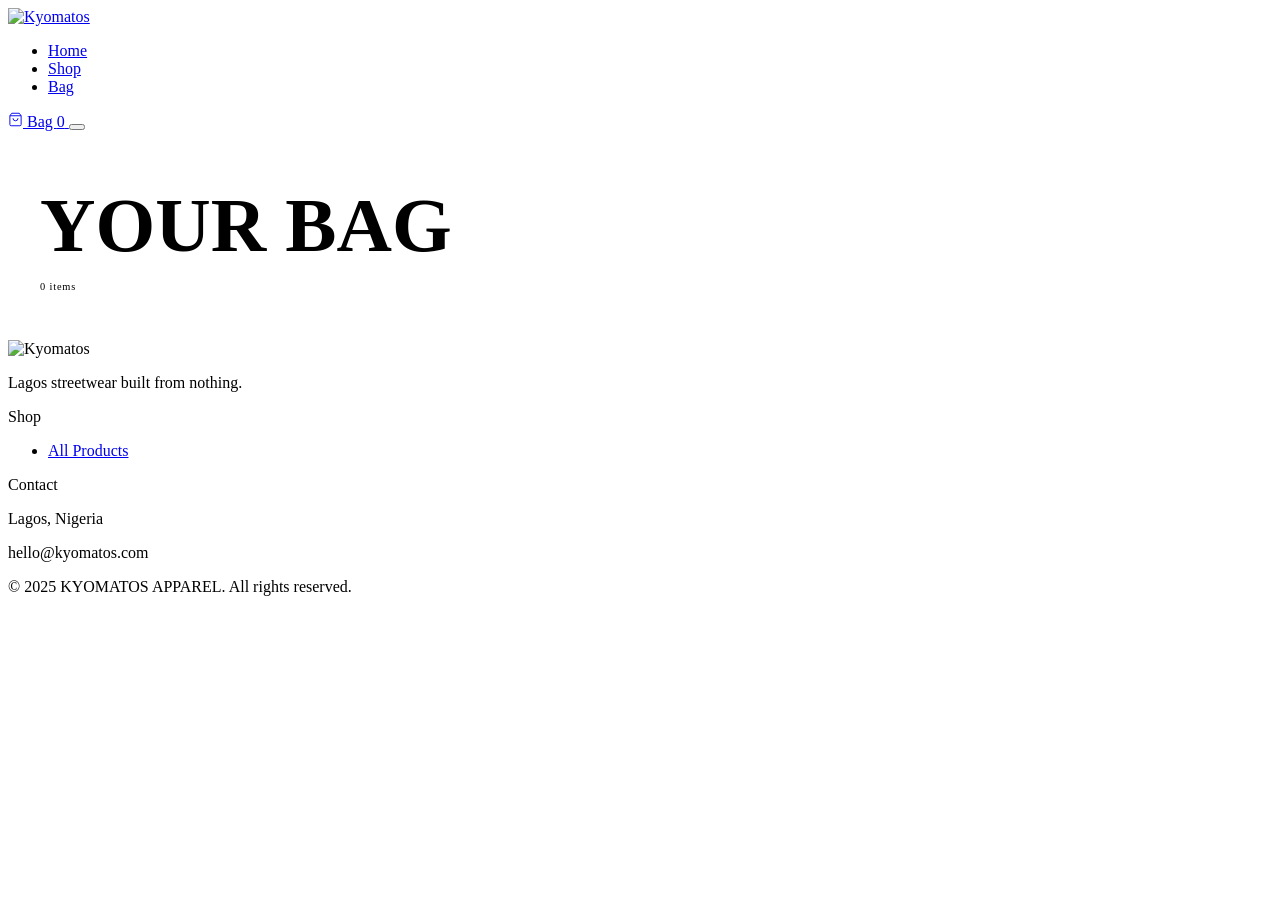
==== cart.html @ 2486b08d "Add files via upload" ====
<!DOCTYPE html>
<html lang="en">
<head>
  <meta charset="UTF-8"/>
  <meta name="viewport" content="width=device-width, initial-scale=1.0"/>
  <title>Your Bag — KYOMATOS APPAREL</title>
  <link rel="stylesheet" href="css/styles.css"/>
  <style>
    .cart-page { padding: calc(var(--nav-h) + 3rem) 3rem 5rem; max-width:1200px; margin:0 auto; }
    .cart-page-title { font-family:var(--display); font-size:clamp(2.5rem,6vw,5rem); text-transform:uppercase; margin-bottom:0.25rem; }
    .cart-page-sub { font-family:var(--mono); font-size:0.65rem; color:var(--muted); margin-bottom:3rem; letter-spacing:0.08em; }
    .checkout-section-label { font-family:var(--mono); font-size:0.58rem; font-weight:700; letter-spacing:0.25em; text-transform:uppercase; color:var(--muted); margin:1.5rem 0 1rem; border-top:1px solid var(--border); padding-top:1.5rem; }
    @media (max-width:1024px) { .cart-page { padding:calc(var(--nav-h) + 2rem) 1.5rem 4rem; } }
  </style>
</head>
<body>

<nav class="navbar">
  <a href="index.html" class="nav-logo"><img src="images/logo-white.png" alt="Kyomatos"/></a>
  <ul class="nav-links">
    <li><a href="index.html">Home</a></li>
    <li><a href="products.html">Shop</a></li>
    <li><a href="cart.html" class="active">Bag</a></li>
  </ul>
  <div class="nav-actions">
    <a href="cart.html" class="cart-btn">
      <svg width="15" height="15" fill="none" stroke="currentColor" stroke-width="1.5" viewBox="0 0 24 24"><path d="M6 2L3 6v14a2 2 0 002 2h14a2 2 0 002-2V6l-3-4z"/><line x1="3" y1="6" x2="21" y2="6"/><path d="M16 10a4 4 0 01-8 0"/></svg>
      Bag <span class="cart-count">0</span>
    </a>
    <button class="hamburger"><span></span><span></span><span></span></button>
  </div>
</nav>

<div class="cart-page">
  <h1 class="cart-page-title">Your Bag</h1>
  <p class="cart-page-sub" id="cart-sub">0 items</p>

  <!-- Empty -->
  <div id="empty-cart" class="empty-state" style="display:none;">
    <h3>Bag is Empty</h3>
    <p>Nothing in here yet — go cop something.</p>
    <a href="products.html" class="btn btn-red" style="margin-top:1.5rem;">Shop the Drop</a>
  </div>

  <!-- Cart layout -->
  <div class="cart-layout" id="cart-layout" style="display:none;">
    <!-- Items -->
    <div>
      <div id="cart-items"></div>
      <div style="margin-top:2rem;">
        <a href="products.html" class="btn btn-outline" style="font-size:0.6rem;">← Keep Shopping</a>
      </div>
    </div>

    <!-- Summary + Checkout -->
    <div class="order-summary">
      <h2 class="order-summary-title">Summary</h2>
      <div id="summary-lines"></div>
      <div class="summary-row" style="margin-top:0.5rem;">
        <span>Delivery</span><span>Confirmed on order</span>
      </div>
      <div class="summary-row total">
        <span>Total</span><span id="cart-total">₦0</span>
      </div>

      <p class="checkout-section-label">Your Details</p>
      <div class="form-group">
        <label class="form-label">Full Name *</label>
        <input class="form-input" id="c-name" type="text" placeholder="Your full name"/>
      </div>
      <div class="form-group">
        <label class="form-label">WhatsApp Number *</label>
        <input class="form-input" id="c-phone" type="tel" placeholder="e.g. 08012345678"/>
      </div>
      <div class="form-group">
        <label class="form-label">Delivery Address *</label>
        <textarea class="form-textarea" id="c-address" rows="3" placeholder="Street, Area, City, State"></textarea>
      </div>

      <button class="wa-btn" onclick="placeOrder()">
        <svg width="18" height="18" viewBox="0 0 24 24" fill="currentColor"><path d="M17.472 14.382c-.297-.149-1.758-.867-2.03-.967-.273-.099-.471-.148-.67.15-.197.297-.767.966-.94 1.164-.173.199-.347.223-.644.075-.297-.15-1.255-.463-2.39-1.475-.883-.788-1.48-1.761-1.653-2.059-.173-.297-.018-.458.13-.606.134-.133.298-.347.446-.52.149-.174.198-.298.298-.497.099-.198.05-.371-.025-.52-.075-.149-.669-1.612-.916-2.207-.242-.579-.487-.5-.669-.51-.173-.008-.371-.01-.57-.01-.198 0-.52.074-.792.372-.272.297-1.04 1.016-1.04 2.479 0 1.462 1.065 2.875 1.213 3.074.149.198 2.096 3.2 5.077 4.487.709.306 1.262.489 1.694.625.712.227 1.36.195 1.871.118.571-.085 1.758-.719 2.006-1.413.248-.694.248-1.289.173-1.413-.074-.124-.272-.198-.57-.347m-5.421 7.403h-.004a9.87 9.87 0 01-5.031-1.378l-.361-.214-3.741.982.998-3.648-.235-.374a9.86 9.86 0 01-1.51-5.26c.001-5.45 4.436-9.884 9.888-9.884 2.64 0 5.122 1.03 6.988 2.898a9.825 9.825 0 012.893 6.994c-.003 5.45-4.437 9.884-9.885 9.884m8.413-18.297A11.815 11.815 0 0012.05 0C5.495 0 .16 5.335.157 11.892c0 2.096.547 4.142 1.588 5.945L.057 24l6.305-1.654a11.882 11.882 0 005.683 1.448h.005c6.554 0 11.89-5.335 11.893-11.893a11.821 11.821 0 00-3.48-8.413z"/></svg>
        Send Order via WhatsApp
      </button>
      <p class="wa-note">Your order goes straight to our WhatsApp. We confirm and sort payment manually.</p>
    </div>
  </div>
</div>

<footer class="footer">
  <div class="footer-grid">
    <div><div class="footer-logo"><img src="images/logo-white.png" alt="Kyomatos"/></div><p class="footer-desc">Lagos streetwear built from nothing.</p></div>
    <div><p class="footer-col-title">Shop</p><ul class="footer-col-links"><li><a href="products.html">All Products</a></li></ul></div>
    <div></div>
    <div><p class="footer-col-title">Contact</p><div class="footer-contact"><p>Lagos, Nigeria</p><p>hello@kyomatos.com</p></div></div>
  </div>
  <div class="footer-bottom"><p>© 2025 KYOMATOS APPAREL. All rights reserved.</p></div>
</footer>

<div id="toast"></div>
<script src="js/supabase.js"></script>
<script src="js/cart.js"></script>
<script>
// TODO: Replace with real WhatsApp number
const OWNER_WA = '2349076400725';

document.addEventListener('DOMContentLoaded', renderCart);

function renderCart() {
  const items = Cart.get();
  document.getElementById('cart-sub').textContent = `${items.reduce((a,i)=>a+i.qty,0)} item${items.length!==1?'s':''}`;

  if (!items.length) {
    document.getElementById('empty-cart').style.display  = 'block';
    document.getElementById('cart-layout').style.display = 'none';
    return;
  }

  document.getElementById('empty-cart').style.display  = 'none';
  document.getElementById('cart-layout').style.display = 'grid';

  document.getElementById('cart-items').innerHTML = items.map(item => `
    <div class="cart-item">
      <div class="cart-item-thumb">
        ${item.image ? `<img src="${item.image}" alt="${item.name}"/>` : '◈'}
      </div>
      <div>
        <h3 class="cart-item-name">${item.name}</h3>
        <p class="cart-item-meta">${item.category}${item.size ? ' · ' + item.size : ''}</p>
        <p class="cart-item-price">${formatPrice(item.price)}</p>
        <div class="qty-control">
          <button class="qty-btn" onclick="changeQty('${item.key}', ${item.qty-1})">−</button>
          <span class="qty-val">${item.qty}</span>
          <button class="qty-btn" onclick="changeQty('${item.key}', ${item.qty+1})">+</button>
        </div>
      </div>
      <div style="display:flex;flex-direction:column;align-items:flex-end;gap:0.5rem;padding-top:0.25rem;">
        <strong style="font-family:var(--mono);font-size:0.9rem;">${formatPrice(item.price * item.qty)}</strong>
        <button class="cart-remove" onclick="removeItem('${item.key}')">Remove</button>
      </div>
    </div>
  `).join('');

  document.getElementById('summary-lines').innerHTML = items.map(i => `
    <div class="summary-row">
      <span style="overflow:hidden;text-overflow:ellipsis;white-space:nowrap;max-width:160px;">${i.name} ×${i.qty}</span>
      <span>${formatPrice(i.price * i.qty)}</span>
    </div>
  `).join('');

  document.getElementById('cart-total').textContent = formatPrice(Cart.total());
}

function changeQty(key, qty) {
  if (qty < 1) { removeItem(key); return; }
  Cart.updateQty(key, qty);
  renderCart();
}

function removeItem(key) {
  Cart.remove(key);
  renderCart();
  showToast('Removed from bag');
}

function placeOrder() {
  const name    = document.getElementById('c-name').value.trim();
  const phone   = document.getElementById('c-phone').value.trim();
  const address = document.getElementById('c-address').value.trim();
  if (!name || !phone || !address) { showToast('Fill in all your details first'); return; }
  const msg = Cart.buildWhatsAppMessage({ name, phone, address });
  window.open(`https://wa.me/${OWNER_WA}?text=${msg}`, '_blank');
  Cart.clear();
  renderCart();
  showToast('Order sent! We\'ll hit you back shortly 🔥');
}
</script>
</body>
</html>
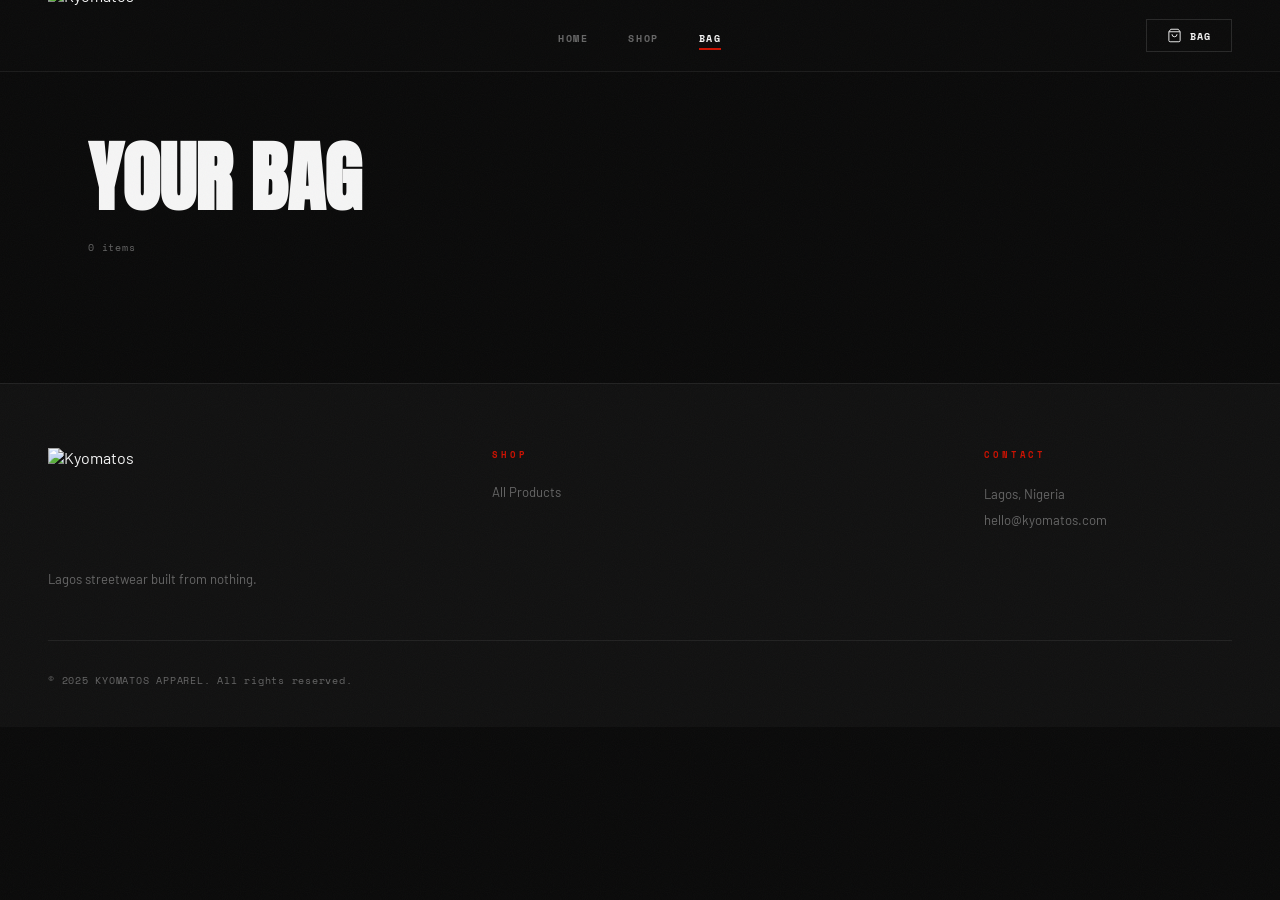
==== commit 027e0c70: "Update cart.html" ====
--- a/cart.html
+++ b/cart.html
@@ -4,7 +4,7 @@
   <meta charset="UTF-8"/>
   <meta name="viewport" content="width=device-width, initial-scale=1.0"/>
   <title>Your Bag — KYOMATOS APPAREL</title>
-  <link rel="stylesheet" href="css/styles.css"/>
+  <link rel="stylesheet" href="styles.css"/>
   <style>
     .cart-page { padding: calc(var(--nav-h) + 3rem) 3rem 5rem; max-width:1200px; margin:0 auto; }
     .cart-page-title { font-family:var(--display); font-size:clamp(2.5rem,6vw,5rem); text-transform:uppercase; margin-bottom:0.25rem; }
--- a/styles.css
+++ b/styles.css
@@ -0,0 +1,393 @@
+@import url('https://fonts.googleapis.com/css2?family=Anton&family=Barlow:wght@300;400;500;600;700&family=Space+Mono:wght@400;700&display=swap');
+
+/* ─── TOKENS ─────────────────────────────────────────────────── */
+:root {
+  --black:    #0A0A0A;
+  --dark:     #111111;
+  --card:     #181818;
+  --card2:    #1E1E1E;
+  --red:      #CC1100;
+  --red-hot:  #FF1A00;
+  --white:    #F5F5F5;
+  --off:      #E0E0E0;
+  --muted:    #666666;
+  --border:   rgba(255,255,255,0.07);
+  --border2:  rgba(255,255,255,0.12);
+
+  --display: 'Anton', sans-serif;
+  --body:    'Barlow', sans-serif;
+  --mono:    'Space Mono', monospace;
+  --nav-h:   72px;
+  --ease:    cubic-bezier(0.4, 0, 0.2, 1);
+}
+
+/* ─── RESET ───────────────────────────────────────────────────── */
+*, *::before, *::after { margin:0; padding:0; box-sizing:border-box; }
+html { scroll-behavior:smooth; }
+body {
+  font-family: var(--body);
+  background: var(--black);
+  color: var(--white);
+  overflow-x: hidden;
+}
+img  { display:block; max-width:100%; }
+a    { text-decoration:none; color:inherit; }
+button { cursor:pointer; border:none; background:none; font-family:inherit; }
+input, textarea, select { font-family:inherit; }
+
+/* ─── NOISE GRAIN overlay ─────────────────────────────────────── */
+body::after {
+  content: '';
+  position: fixed; inset: 0; z-index: 9998;
+  background-image: url("data:image/svg+xml,%3Csvg viewBox='0 0 200 200' xmlns='http://www.w3.org/2000/svg'%3E%3Cfilter id='n'%3E%3CfeTurbulence type='fractalNoise' baseFrequency='0.85' numOctaves='4' stitchTiles='stitch'/%3E%3C/filter%3E%3Crect width='100%25' height='100%25' filter='url(%23n)' opacity='1'/%3E%3C/svg%3E");
+  background-size: 180px;
+  opacity: 0.032;
+  pointer-events: none;
+}
+
+/* ─── NAVBAR ──────────────────────────────────────────────────── */
+.navbar {
+  position: fixed; top:0; left:0; right:0; z-index:1000;
+  height: var(--nav-h);
+  display: flex; align-items:center; justify-content:space-between;
+  padding: 0 3rem;
+  background: var(--black);
+  border-bottom: 1px solid var(--border);
+  transition: border-color 0.3s;
+}
+.navbar.scrolled { border-color: var(--border2); }
+
+.nav-logo img { height: 100px; width:auto; }
+
+.nav-links {
+  display: flex; align-items:center; gap:2.5rem; list-style:none;
+}
+.nav-links a {
+  font-family: var(--mono); font-size:0.65rem; font-weight:700;
+  letter-spacing:0.15em; text-transform:uppercase; color:var(--muted);
+  transition:color 0.2s; position:relative;
+}
+.nav-links a:hover, .nav-links a.active { color:var(--white); }
+.nav-links a.active::after {
+  content:''; position:absolute; bottom:-4px; left:0; right:0;
+  height:2px; background:var(--red);
+}
+
+.nav-actions { display:flex; align-items:center; gap:0.75rem; }
+.cart-btn {
+  display:flex; align-items:center; gap:0.5rem;
+  font-family:var(--mono); font-size:0.6rem; font-weight:700;
+  letter-spacing:0.12em; text-transform:uppercase; color:var(--white);
+  padding:0.5rem 1.25rem; border:1px solid var(--border2);
+  transition:all 0.2s;
+}
+.cart-btn:hover { border-color:var(--red); color:var(--red); }
+.cart-count {
+  background:var(--red); color:#fff; font-size:0.55rem; font-weight:700;
+  min-width:16px; height:16px; border-radius:50%;
+  display:none; align-items:center; justify-content:center;
+}
+.hamburger { display:none; flex-direction:column; gap:5px; }
+.hamburger span { width:22px; height:2px; background:var(--white); transition:all 0.3s; }
+
+/* ─── TICKER ──────────────────────────────────────────────────── */
+.ticker-wrap {
+  background: var(--red); overflow:hidden; white-space:nowrap;
+  padding:0.6rem 0; border-top:1px solid rgba(255,255,255,0.15);
+  border-bottom:1px solid rgba(255,255,255,0.15);
+}
+.ticker-inner {
+  display: inline-block;
+  animation: ticker 28s linear infinite;
+}
+.ticker-inner span {
+  font-family:var(--mono); font-size:0.65rem; font-weight:700;
+  letter-spacing:0.2em; text-transform:uppercase; color:var(--white);
+  padding:0 2.5rem;
+}
+.ticker-sep { color:rgba(255,255,255,0.5) !important; padding:0 !important; }
+@keyframes ticker { from { transform:translateX(0); } to { transform:translateX(-50%); } }
+
+/* ─── BUTTONS ─────────────────────────────────────────────────── */
+.btn {
+  display:inline-block; font-family:var(--mono); font-weight:700;
+  letter-spacing:0.15em; text-transform:uppercase; font-size:0.65rem;
+  border:none; cursor:pointer; transition:all 0.22s var(--ease);
+}
+.btn-red { background:var(--red); color:var(--white); padding:0.9rem 2.5rem; }
+.btn-red:hover { background:var(--red-hot); transform:translateY(-2px); }
+.btn-white { background:var(--white); color:var(--black); padding:0.9rem 2.5rem; }
+.btn-white:hover { background:var(--off); transform:translateY(-2px); }
+.btn-outline { background:transparent; color:var(--white); padding:0.75rem 2rem; border:1px solid var(--border2); }
+.btn-outline:hover { border-color:var(--white); }
+.btn-outline-red { background:transparent; color:var(--red); padding:0.75rem 2rem; border:1px solid var(--red); }
+.btn-outline-red:hover { background:var(--red); color:var(--white); }
+.btn-danger { background:#8B0000; color:var(--white); padding:0.5rem 1rem; font-size:0.6rem; }
+.btn-danger:hover { background:#A00000; }
+
+/* ─── LABELS / BADGES ─────────────────────────────────────────── */
+.label {
+  display:inline-block; font-family:var(--mono); font-size:0.58rem;
+  font-weight:700; letter-spacing:0.3em; text-transform:uppercase;
+  color:var(--red); margin-bottom:0.75rem;
+}
+.label-light { color:var(--muted); }
+.badge {
+  display:inline-block; font-family:var(--mono); font-size:0.55rem;
+  font-weight:700; letter-spacing:0.1em; text-transform:uppercase;
+  padding:0.2rem 0.6rem;
+}
+.badge-red   { background:var(--red); color:var(--white); }
+.badge-white { background:var(--white); color:var(--black); }
+.badge-green { background:#1A6B00; color:var(--white); }
+.badge-grey  { background:var(--card2); color:var(--muted); }
+
+/* ─── DISPLAY TYPE ────────────────────────────────────────────── */
+.display {
+  font-family:var(--display); line-height:0.95;
+  letter-spacing:0.02em; text-transform:uppercase;
+  font-size: clamp(3rem, 8vw, 7rem);
+}
+.display-sm { font-size:clamp(2rem, 4vw, 3.5rem); }
+.display-xs { font-size:clamp(1.5rem, 3vw, 2.5rem); }
+
+/* ─── PRODUCT CARD ────────────────────────────────────────────── */
+.product-card {
+  position:relative; overflow:hidden; background:var(--card); cursor:pointer;
+  transition:transform 0.3s var(--ease);
+}
+.product-card:hover { transform:translateY(-4px); }
+.product-card-thumb {
+  width:100%; aspect-ratio:3/4; overflow:hidden;
+  background: var(--card2);
+  display:flex; align-items:center; justify-content:center;
+  color:var(--border2); font-size:3rem;
+}
+.product-card-thumb img { width:100%; height:100%; object-fit:cover; transition:transform 0.5s var(--ease); }
+.product-card:hover .product-card-thumb img { transform:scale(1.05); }
+.product-card-body { padding:1rem 1rem 1.25rem; }
+.product-card-cat {
+  font-family:var(--mono); font-size:0.55rem; font-weight:700;
+  letter-spacing:0.2em; text-transform:uppercase; color:var(--muted); margin-bottom:0.3rem;
+}
+.product-card-name {
+  font-family:var(--display); font-size:1.15rem; text-transform:uppercase;
+  color:var(--white); margin-bottom:0.5rem; line-height:1.1;
+}
+.product-card-price { font-family:var(--mono); font-size:0.8rem; font-weight:700; color:var(--red); }
+.product-card-overlay {
+  position:absolute; inset:0; background:rgba(204,17,0,0.88);
+  display:flex; align-items:center; justify-content:center;
+  opacity:0; transition:opacity 0.3s var(--ease);
+}
+.product-card:hover .product-card-overlay { opacity:1; }
+.product-card-overlay span {
+  font-family:var(--mono); font-size:0.65rem; font-weight:700;
+  letter-spacing:0.2em; text-transform:uppercase; color:var(--white);
+  border:1px solid rgba(255,255,255,0.5); padding:0.75rem 2rem;
+}
+
+/* ─── PRODUCT GRID ────────────────────────────────────────────── */
+.product-grid {
+  display:grid; gap:1px;
+  background:var(--border);
+  grid-template-columns:repeat(auto-fill, minmax(260px,1fr));
+}
+.product-grid .product-card { background:var(--black); }
+
+/* ─── PAGE HEADER ─────────────────────────────────────────────── */
+.page-header {
+  background:var(--dark); border-bottom:1px solid var(--border);
+  padding: calc(var(--nav-h) + 3.5rem) 3rem 3rem;
+}
+.page-header h1 { font-family:var(--display); font-size:clamp(3rem,7vw,6rem); text-transform:uppercase; line-height:0.95; }
+.page-header h1 em { color:var(--red); font-style:normal; }
+.page-header p { margin-top:1rem; font-size:0.85rem; color:var(--muted); font-family:var(--mono); letter-spacing:0.05em; }
+
+/* ─── FILTER TABS ─────────────────────────────────────────────── */
+.filter-tabs { display:flex; gap:0; flex-wrap:wrap; }
+.filter-tab {
+  font-family:var(--mono); font-size:0.6rem; font-weight:700;
+  letter-spacing:0.15em; text-transform:uppercase; color:var(--muted);
+  padding:0.7rem 1.5rem; border:1px solid var(--border);
+  background:transparent; cursor:pointer; transition:all 0.2s; margin-right:-1px; margin-bottom:-1px;
+}
+.filter-tab:hover, .filter-tab.active { background:var(--red); color:var(--white); border-color:var(--red); z-index:1; }
+
+/* ─── FORMS ───────────────────────────────────────────────────── */
+.form-group { display:flex; flex-direction:column; gap:0.4rem; margin-bottom:1.25rem; }
+.form-label {
+  font-family:var(--mono); font-size:0.58rem; font-weight:700;
+  letter-spacing:0.2em; text-transform:uppercase; color:var(--muted);
+}
+.form-input, .form-select, .form-textarea {
+  padding:0.85rem 1rem; border:1px solid var(--border);
+  background:var(--card); color:var(--white); font-family:var(--body);
+  font-size:0.9rem; outline:none; border-radius:0; width:100%;
+  transition:border-color 0.2s;
+}
+.form-input:focus, .form-select:focus, .form-textarea:focus { border-color:var(--red); }
+.form-input::placeholder, .form-textarea::placeholder { color:var(--muted); }
+.form-textarea { resize:vertical; min-height:100px; }
+.form-select { appearance:none; background-image:url("data:image/svg+xml,%3Csvg xmlns='http://www.w3.org/2000/svg' width='12' height='8' viewBox='0 0 12 8'%3E%3Cpath d='M1 1l5 5 5-5' stroke='%23666' stroke-width='1.5' fill='none'/%3E%3C/svg%3E"); background-repeat:no-repeat; background-position:right 1rem center; padding-right:2.5rem; }
+.form-select option { background:var(--dark); }
+
+/* ─── FOOTER ──────────────────────────────────────────────────── */
+.footer {
+  background:var(--dark); border-top:1px solid var(--border);
+  padding:4rem 3rem 2.5rem;
+}
+.footer-grid {
+  display:grid; grid-template-columns:2fr 1fr 1fr 1.25fr;
+  gap:3rem; padding-bottom:3rem; border-bottom:1px solid var(--border);
+}
+.footer-logo img { height:100px; width:auto; margin-bottom:1.25rem; }
+.footer-desc { font-size:0.82rem; color:var(--muted); line-height:1.8; max-width:240px; }
+.footer-col-title {
+  font-family:var(--mono); font-size:0.58rem; font-weight:700;
+  letter-spacing:0.3em; text-transform:uppercase; color:var(--red); margin-bottom:1.25rem;
+}
+.footer-col-links { list-style:none; display:flex; flex-direction:column; gap:0.6rem; }
+.footer-col-links a { font-size:0.82rem; color:var(--muted); transition:color 0.2s; }
+.footer-col-links a:hover { color:var(--white); }
+.footer-contact p { font-size:0.82rem; color:var(--muted); line-height:2; }
+.footer-socials { display:flex; gap:0.5rem; margin-top:1rem; }
+.social-btn {
+  width:36px; height:36px; border:1px solid var(--border);
+  display:flex; align-items:center; justify-content:center;
+  font-family:var(--mono); font-size:0.6rem; font-weight:700; color:var(--muted);
+  transition:all 0.2s;
+}
+.social-btn:hover { border-color:var(--red); color:var(--red); }
+.footer-bottom {
+  display:flex; justify-content:space-between; align-items:center;
+  padding-top:2rem; flex-wrap:wrap; gap:1rem;
+}
+.footer-bottom p { font-family:var(--mono); font-size:0.6rem; color:var(--muted); letter-spacing:0.08em; }
+.footer-bottom a { color:var(--red); }
+
+/* ─── TOAST ───────────────────────────────────────────────────── */
+#toast {
+  position:fixed; bottom:2rem; right:2rem; z-index:9999;
+  background:var(--card); color:var(--white);
+  padding:1rem 1.5rem; font-family:var(--mono); font-size:0.72rem; font-weight:700;
+  letter-spacing:0.05em; border-left:3px solid var(--red);
+  transform:translateY(120%); opacity:0; transition:all 0.3s var(--ease);
+}
+#toast.show { transform:translateY(0); opacity:1; }
+
+/* ─── SPINNER ─────────────────────────────────────────────────── */
+.spinner { width:20px; height:20px; border-radius:50%; border:2px solid var(--border2); border-top-color:var(--red); animation:spin 0.7s linear infinite; display:inline-block; }
+@keyframes spin { to { transform:rotate(360deg); } }
+
+/* ─── EMPTY STATE ─────────────────────────────────────────────── */
+.empty-state { text-align:center; padding:6rem 2rem; color:var(--muted); }
+.empty-state h3 { font-family:var(--display); font-size:2rem; text-transform:uppercase; color:var(--white); margin-bottom:0.5rem; }
+.empty-state p { font-size:0.85rem; margin-bottom:1.5rem; }
+
+/* ─── CART ────────────────────────────────────────────────────── */
+.cart-layout { display:grid; grid-template-columns:1fr 360px; gap:3rem; align-items:start; }
+.cart-item { display:grid; grid-template-columns:88px 1fr auto; gap:1.25rem; align-items:start; padding:1.5rem 0; border-bottom:1px solid var(--border); }
+.cart-item-thumb { width:88px; height:110px; background:var(--card); display:flex; align-items:center; justify-content:center; font-size:1.5rem; color:var(--border2); overflow:hidden; }
+.cart-item-thumb img { width:100%; height:100%; object-fit:cover; }
+.cart-item-name { font-family:var(--display); font-size:1.1rem; text-transform:uppercase; margin-bottom:0.25rem; }
+.cart-item-meta { font-family:var(--mono); font-size:0.6rem; color:var(--muted); letter-spacing:0.1em; text-transform:uppercase; margin-bottom:0.5rem; }
+.cart-item-price { font-family:var(--mono); font-size:0.85rem; font-weight:700; color:var(--red); }
+.qty-control { display:flex; align-items:center; gap:0.75rem; margin-top:0.75rem; }
+.qty-btn { width:28px; height:28px; border:1px solid var(--border2); color:var(--white); display:flex; align-items:center; justify-content:center; font-size:1rem; transition:all 0.2s; }
+.qty-btn:hover { border-color:var(--red); color:var(--red); }
+.qty-val { font-family:var(--mono); font-size:0.8rem; font-weight:700; min-width:20px; text-align:center; }
+.cart-remove { font-family:var(--mono); font-size:0.55rem; font-weight:700; letter-spacing:0.15em; text-transform:uppercase; color:var(--muted); cursor:pointer; transition:color 0.2s; }
+.cart-remove:hover { color:var(--red); }
+.order-summary { background:var(--card); padding:2rem; position:sticky; top:calc(var(--nav-h) + 1.5rem); }
+.order-summary-title { font-family:var(--display); font-size:1.5rem; text-transform:uppercase; margin-bottom:1.5rem; }
+.summary-row { display:flex; justify-content:space-between; font-size:0.82rem; color:var(--muted); margin-bottom:0.75rem; font-family:var(--mono); }
+.summary-row.total { font-weight:700; font-size:1rem; color:var(--white); padding-top:0.75rem; border-top:1px solid var(--border); margin-top:0.75rem; }
+.wa-btn { display:flex; align-items:center; justify-content:center; gap:0.75rem; background:#25D366; color:#fff; padding:1rem; width:100%; margin-top:1.5rem; font-family:var(--mono); font-size:0.65rem; font-weight:700; letter-spacing:0.15em; text-transform:uppercase; border:none; cursor:pointer; transition:all 0.25s; }
+.wa-btn:hover { background:#20BD5A; }
+.wa-note { font-family:var(--mono); font-size:0.6rem; color:var(--muted); margin-top:0.75rem; line-height:1.6; text-align:center; }
+
+/* ─── PRODUCT DETAIL ──────────────────────────────────────────── */
+.product-detail { display:grid; grid-template-columns:1fr 1fr; gap:4rem; align-items:start; padding:3rem; max-width:1200px; margin:0 auto; padding-top:calc(var(--nav-h) + 2.5rem); }
+.product-detail-imgs { position:sticky; top:calc(var(--nav-h) + 1.5rem); }
+.product-main-img { width:100%; aspect-ratio:3/4; background:var(--card); display:flex; align-items:center; justify-content:center; font-size:5rem; color:var(--border2); overflow:hidden; }
+.product-main-img img { width:100%; height:100%; object-fit:cover; }
+.product-thumbs { display:flex; gap:1px; margin-top:1px; }
+.product-thumb { width:72px; height:90px; background:var(--card); cursor:pointer; border:2px solid transparent; transition:border-color 0.2s; display:flex; align-items:center; justify-content:center; font-size:1.25rem; color:var(--border2); }
+.product-thumb.active, .product-thumb:hover { border-color:var(--red); }
+.product-detail-cat { font-family:var(--mono); font-size:0.6rem; font-weight:700; letter-spacing:0.25em; text-transform:uppercase; color:var(--red); margin-bottom:0.75rem; }
+.product-detail-name { font-family:var(--display); font-size:clamp(2rem,4vw,3rem); text-transform:uppercase; line-height:0.95; margin-bottom:1rem; }
+.product-detail-price { font-family:var(--mono); font-size:1.5rem; font-weight:700; color:var(--red); margin-bottom:1.5rem; }
+.product-detail-desc { font-size:0.88rem; line-height:1.8; color:var(--muted); margin-bottom:2rem; }
+.size-label { font-family:var(--mono); font-size:0.6rem; font-weight:700; letter-spacing:0.2em; text-transform:uppercase; color:var(--white); margin-bottom:0.75rem; }
+.size-options { display:flex; gap:2px; flex-wrap:wrap; margin-bottom:2rem; }
+.size-opt { width:46px; height:46px; border:1px solid var(--border2); display:flex; align-items:center; justify-content:center; font-family:var(--mono); font-size:0.7rem; font-weight:700; cursor:pointer; transition:all 0.2s; color:var(--white); }
+.size-opt:hover, .size-opt.active { background:var(--red); border-color:var(--red); color:var(--white); }
+.add-to-cart-btn { display:flex; align-items:center; justify-content:center; gap:0.75rem; width:100%; padding:1rem; background:var(--red); color:var(--white); font-family:var(--mono); font-size:0.65rem; font-weight:700; letter-spacing:0.2em; text-transform:uppercase; border:none; cursor:pointer; transition:all 0.25s; margin-bottom:0.75rem; }
+.add-to-cart-btn:hover { background:var(--red-hot); }
+.product-features { margin-top:2rem; padding-top:2rem; border-top:1px solid var(--border); }
+.feature-item { display:flex; gap:0.75rem; font-size:0.8rem; color:var(--muted); margin-bottom:0.75rem; font-family:var(--mono); font-size:0.65rem; letter-spacing:0.03em; }
+
+/* ─── ADMIN ───────────────────────────────────────────────────── */
+.admin-gate { min-height:100vh; display:flex; align-items:center; justify-content:center; background:var(--black); padding:2rem; }
+.admin-gate-card { background:var(--card); padding:2.5rem; width:100%; max-width:400px; border:1px solid var(--border); }
+.admin-gate-card img { height:52px; margin:0 auto 2rem; }
+.admin-gate-card h2 { font-family:var(--display); font-size:1.75rem; text-transform:uppercase; margin-bottom:0.5rem; }
+.admin-gate-card p { font-family:var(--mono); font-size:0.72rem; color:var(--muted); margin-bottom:2rem; }
+.admin-layout { display:flex; min-height:100vh; padding-top:var(--nav-h); }
+.admin-sidebar { width:240px; background:var(--dark); border-right:1px solid var(--border); position:fixed; top:var(--nav-h); bottom:0; overflow-y:auto; }
+.admin-sidebar-title { font-family:var(--mono); font-size:0.55rem; font-weight:700; letter-spacing:0.3em; text-transform:uppercase; color:var(--muted); padding:1.5rem 1.5rem 0.75rem; }
+.admin-nav-link { display:flex; align-items:center; gap:0.75rem; padding:0.8rem 1.5rem; font-family:var(--mono); font-size:0.65rem; font-weight:700; letter-spacing:0.1em; text-transform:uppercase; color:var(--muted); cursor:pointer; transition:all 0.2s; border-left:2px solid transparent; }
+.admin-nav-link:hover, .admin-nav-link.active { color:var(--white); background:rgba(255,255,255,0.04); border-left-color:var(--red); }
+.admin-main { margin-left:240px; flex:1; padding:2.5rem 3rem; background:var(--black); min-height:calc(100vh - var(--nav-h)); }
+.admin-page-title { font-family:var(--display); font-size:2.5rem; text-transform:uppercase; margin-bottom:0.25rem; }
+.admin-page-sub { font-family:var(--mono); font-size:0.65rem; color:var(--muted); margin-bottom:2.5rem; letter-spacing:0.05em; }
+.admin-card { background:var(--card); border:1px solid var(--border); padding:1.75rem; margin-bottom:2rem; }
+.admin-card-title { font-family:var(--mono); font-size:0.58rem; font-weight:700; letter-spacing:0.25em; text-transform:uppercase; color:var(--muted); margin-bottom:1.5rem; padding-bottom:0.75rem; border-bottom:1px solid var(--border); }
+.admin-table { width:100%; border-collapse:collapse; }
+.admin-table th { font-family:var(--mono); font-size:0.55rem; font-weight:700; letter-spacing:0.2em; text-transform:uppercase; color:var(--muted); padding:0.75rem 1rem; text-align:left; border-bottom:1px solid var(--border); }
+.admin-table td { padding:1rem; font-size:0.82rem; border-bottom:1px solid var(--border); vertical-align:middle; }
+.admin-table tr:last-child td { border-bottom:none; }
+.admin-table tr:hover td { background:rgba(255,255,255,0.02); }
+.admin-thumb { width:44px; height:56px; object-fit:cover; background:var(--card2); display:flex; align-items:center; justify-content:center; font-size:1rem; color:var(--border2); }
+.admin-actions { display:flex; gap:0.5rem; }
+.admin-stats { display:grid; grid-template-columns:repeat(4,1fr); gap:1px; background:var(--border); margin-bottom:2rem; }
+.stat-card { background:var(--card); padding:1.5rem; border-top:2px solid var(--red); }
+.stat-label { font-family:var(--mono); font-size:0.55rem; font-weight:700; letter-spacing:0.25em; text-transform:uppercase; color:var(--muted); margin-bottom:0.5rem; }
+.stat-value { font-family:var(--display); font-size:2.25rem; text-transform:uppercase; color:var(--white); }
+.form-row-2 { display:grid; grid-template-columns:1fr 1fr; gap:1rem; }
+.modal-overlay { display:none; position:fixed; inset:0; background:rgba(0,0,0,0.75); z-index:2000; align-items:center; justify-content:center; padding:2rem; }
+.modal-overlay.open { display:flex; }
+.modal { background:var(--card); border:1px solid var(--border2); padding:2rem; width:100%; max-width:540px; max-height:90vh; overflow-y:auto; }
+.modal-title { font-family:var(--display); font-size:1.5rem; text-transform:uppercase; margin-bottom:1.5rem; display:flex; justify-content:space-between; align-items:center; }
+.modal-close { color:var(--muted); font-size:1.25rem; cursor:pointer; }
+
+/* ─── BREADCRUMB ──────────────────────────────────────────────── */
+.breadcrumb { padding:calc(var(--nav-h) + 1.5rem) 3rem 0; display:flex; gap:0.5rem; align-items:center; font-family:var(--mono); font-size:0.6rem; color:var(--muted); letter-spacing:0.1em; text-transform:uppercase; }
+.breadcrumb a { color:var(--muted); transition:color 0.2s; }
+.breadcrumb a:hover { color:var(--white); }
+
+/* ─── RESPONSIVE ──────────────────────────────────────────────── */
+@media (max-width:1024px) {
+  .navbar { padding:0 1.5rem; }
+  .footer { padding:3rem 1.5rem 2rem; }
+  .footer-grid { grid-template-columns:1fr 1fr; gap:2rem; }
+  .cart-layout { grid-template-columns:1fr; }
+  .product-detail { grid-template-columns:1fr; gap:2rem; padding:1.5rem; padding-top:calc(var(--nav-h) + 2rem); }
+  .product-detail-imgs { position:static; }
+  .admin-stats { grid-template-columns:repeat(2,1fr); }
+  .admin-sidebar { display:none; }
+  .admin-main { margin-left:0; padding:1.5rem; }
+  .page-header { padding:calc(var(--nav-h) + 2.5rem) 1.5rem 2.5rem; }
+}
+@media (max-width:768px) {
+  .nav-links { display:none; flex-direction:column; position:absolute; top:var(--nav-h); left:0; right:0; background:var(--dark); border-bottom:1px solid var(--border); padding:1.5rem; gap:1.25rem; }
+  .nav-links.open { display:flex; }
+  .hamburger { display:flex; }
+  .product-grid { grid-template-columns:repeat(2,1fr); }
+  .footer-grid { grid-template-columns:1fr; }
+  .admin-stats { grid-template-columns:1fr 1fr; }
+}
+@media (max-width:480px) {
+  .product-grid { grid-template-columns:repeat(2,1fr); gap:1px; }
+}
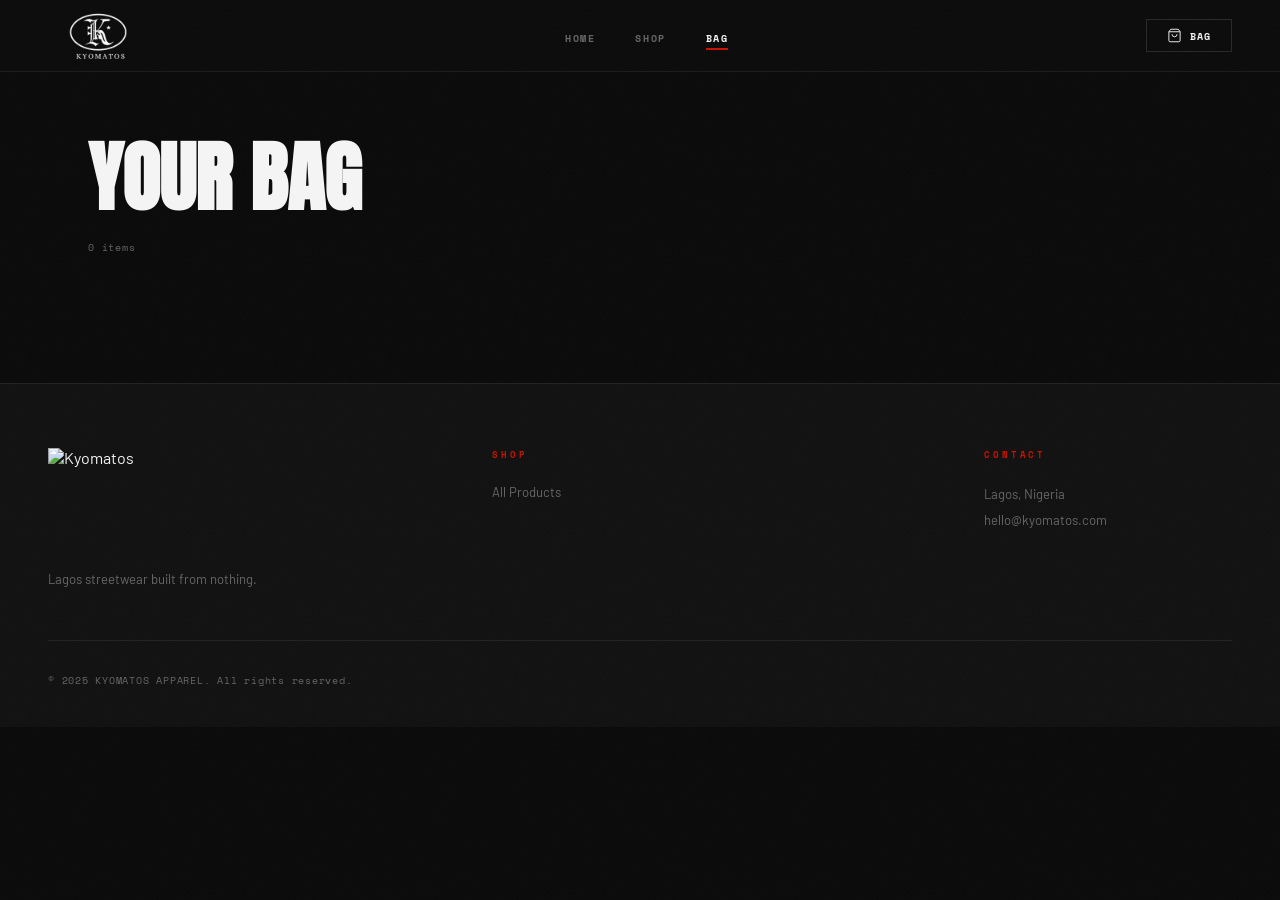
==== commit 3cd96a16: "Update cart.html" ====
--- a/cart.html
+++ b/cart.html
@@ -16,7 +16,7 @@
 <body>
 
 <nav class="navbar">
-  <a href="index.html" class="nav-logo"><img src="images/logo-white.png" alt="Kyomatos"/></a>
+  <a href="index.html" class="nav-logo"><img src="logo-white.png" alt="Kyomatos"/></a>
   <ul class="nav-links">
     <li><a href="index.html">Home</a></li>
     <li><a href="products.html">Shop</a></li>
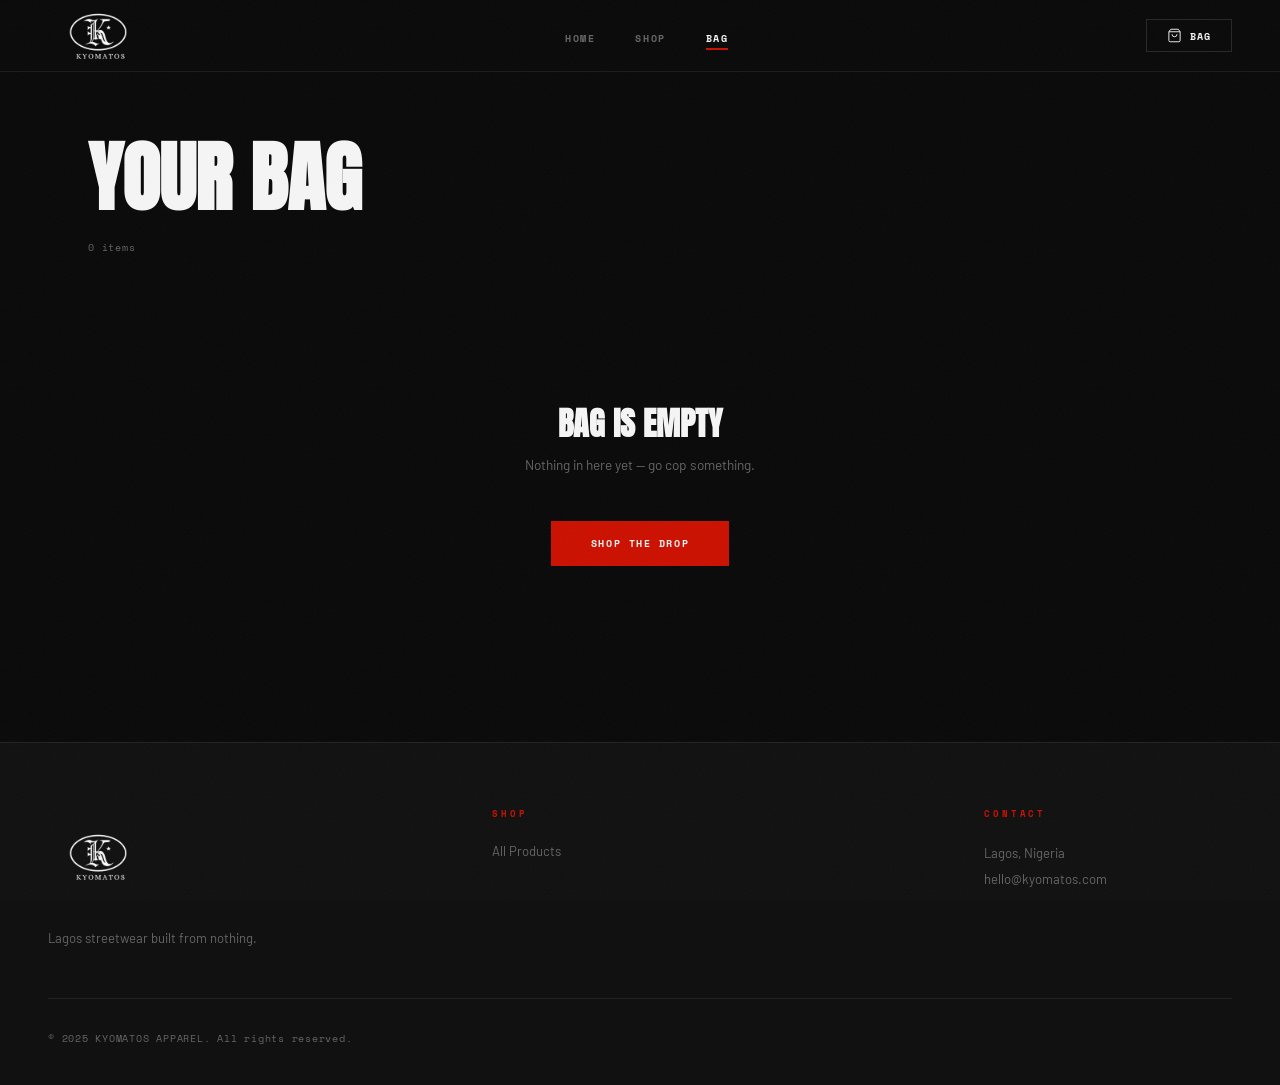
==== commit 8d87b08d: "Update cart.html" ====
--- a/cart.html
+++ b/cart.html
@@ -88,7 +88,7 @@
 
 <footer class="footer">
   <div class="footer-grid">
-    <div><div class="footer-logo"><img src="images/logo-white.png" alt="Kyomatos"/></div><p class="footer-desc">Lagos streetwear built from nothing.</p></div>
+    <div><div class="footer-logo"><img src="logo-white.png" alt="Kyomatos"/></div><p class="footer-desc">Lagos streetwear built from nothing.</p></div>
     <div><p class="footer-col-title">Shop</p><ul class="footer-col-links"><li><a href="products.html">All Products</a></li></ul></div>
     <div></div>
     <div><p class="footer-col-title">Contact</p><div class="footer-contact"><p>Lagos, Nigeria</p><p>hello@kyomatos.com</p></div></div>
@@ -97,8 +97,8 @@
 </footer>
 
 <div id="toast"></div>
-<script src="js/supabase.js"></script>
-<script src="js/cart.js"></script>
+<script src="supabase.js"></script>
+<script src="cart.js"></script>
 <script>
 // TODO: Replace with real WhatsApp number
 const OWNER_WA = '2349076400725';
